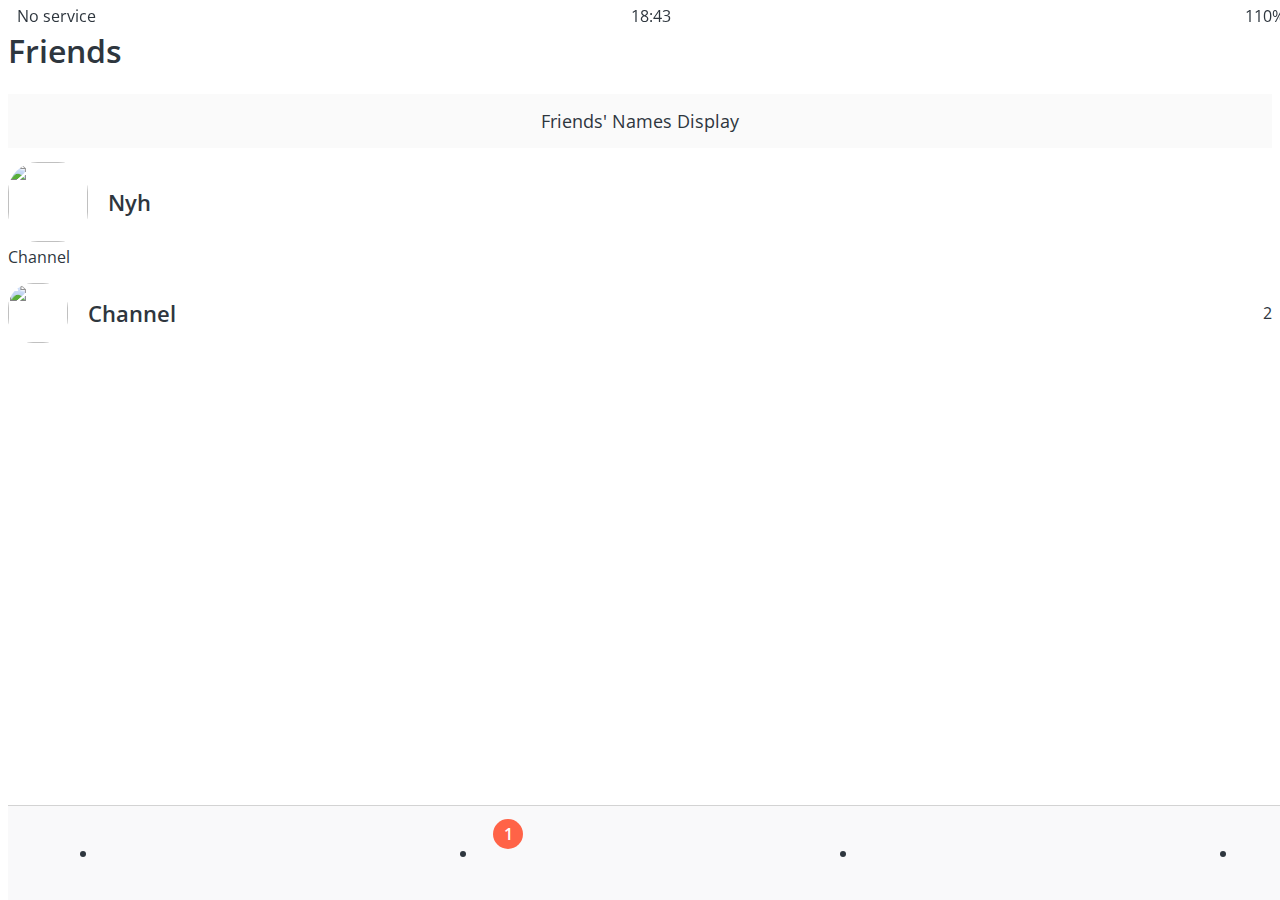
==== chats.html @ a241d364 "Create chats.html" ====
<!DOCTYPE html>
<html lang="en">
<head>
    <link rel="stylesheet" href="CSS/styles.css" />
    <meta charset="UTF-8">
    <meta http-equiv="X-UA-Compatible" content="IE=edge">
    <meta name="viewport" content="width=device-width, initial-scale=1.0">
    <title>Chats Kokoa Clone</title>
</head>
<body>
    <div class="status-bar">
        <div class="status-bar__column">
            <span>No service</span>
            <i class="fas fa-wifi"></i><!-- To Do: Wifi Icon -->
        </div>
        <div class="status-bar__column">
            <span>18:43</span>
        </div>
        <div class="status-bar__column">
            <span>110%</span>
            <i class="fas fa-battery-full fa-xl"></i>
            <i class="fas fa-bolt"></i>
            <!-- Battery Icon -->
            <!-- Lightning Icon-->
        </div>
    </div>

    <header class="screen-header"> 
        <h1 class="screen-header__title">Friends</h1>
        <div class="screen-header__icons">
            <span><i class="fas fa-search fa-lg"></i></span>
            <span><i class="fas fa-music fa-lg"></i></span>
            <span><i class="fas fa-cog fa-lg"></i></span>
        </div>
    </header>

    <a id="friends-display-link">
        <i class="fas fa-info-circle"></i>Friends' Names Display
        <i class="fas fa-chevron-right fa-xs"></i>
    </a>
    <main>
        <div class="user-component">
            <div class="user-component__column">
                <img 
                class="user-component__avatar user-component__avatar--xl" 
                src="https://avatars3.githubusercontent.com/u/3612017"/>
                <div class="user-component__text">
                    <h4 class="user-component__title">Nyh</h4>
                    <!-- <h6 class="user-component__subtitle">this text whatever</h6> -->
                </div>
            </div>
        </div>    
        <div class="friends-screen__channel">
            <div class="friends-screen__channel-header">
                <span>Channel</span>
                <i class="fas fa-chevron-up fa-xs"></i>
            </div>
            <div class="user-component">
                <div class="user-component__column">
                    <img class="user-component__avatar user-component__avatar--sm" 
                    src="https://avatars3.githubusercontent.com/u/3612017"/>
                    <div class="user-component__text">
                        <h4 class="user-component__title user-component__title-not-bold">
                            Channel
                        </h4>
                    </div>
                </div>
                <div class="user-component__column">
                    <span>2</span>
                    <i class="fas fa-chevron-right fa-xs"></i>
                </div>
            </div>    
        </div>
    </main>
 
    <nav class="nav">
        <ul class="nav__list">
            <li class="nav__btn">
                <a class="nav__link" href="friends.html">
                <i class="fas fa-user fa-2x"></i></a>
            </li>
            <li class="nav__btn">
                <a class="nav__link" href="chats.html">
                    <span class="nav__notification">1</span>
                <i class="far fa-comment fa-2x"></i>
            </a>
            </li>
            <li class="nav__btn">
                <a class="nav__link" href="find.html">
                <i class="fas fa-search fa-2x"></i></a>
                </li>
            <li class="nav__btn">
                <a class="nav__link" href="more.html">
                <i class="fas fa-ellipsis-h fa-2x"></i></a>
            </li>
        </ul>
    </nav>

    <script
      src="https://kit.fontawesome.com/6478f529f2.js"
      crossorigin="anonymous"
    ></script>
</body>
</html>
---- CSS/styles.css ----
@import url("https://fonts.googleapis.com/css2?family=Open+Sans:wght@400;600&display=swap");
@import "reset.css";
@import "variables.css";

/* Component */
@import "components/status-bar.css";
@import "components/nav-bar.css";
@import "components/screen-header.css";
@import "components/user-component.css";

/* Screens */
@import "screens/login.css";
@import "screens/friends.css";

body {
  font-family:  "Open Sans", sans-serif;
  color: #2e363e;
}
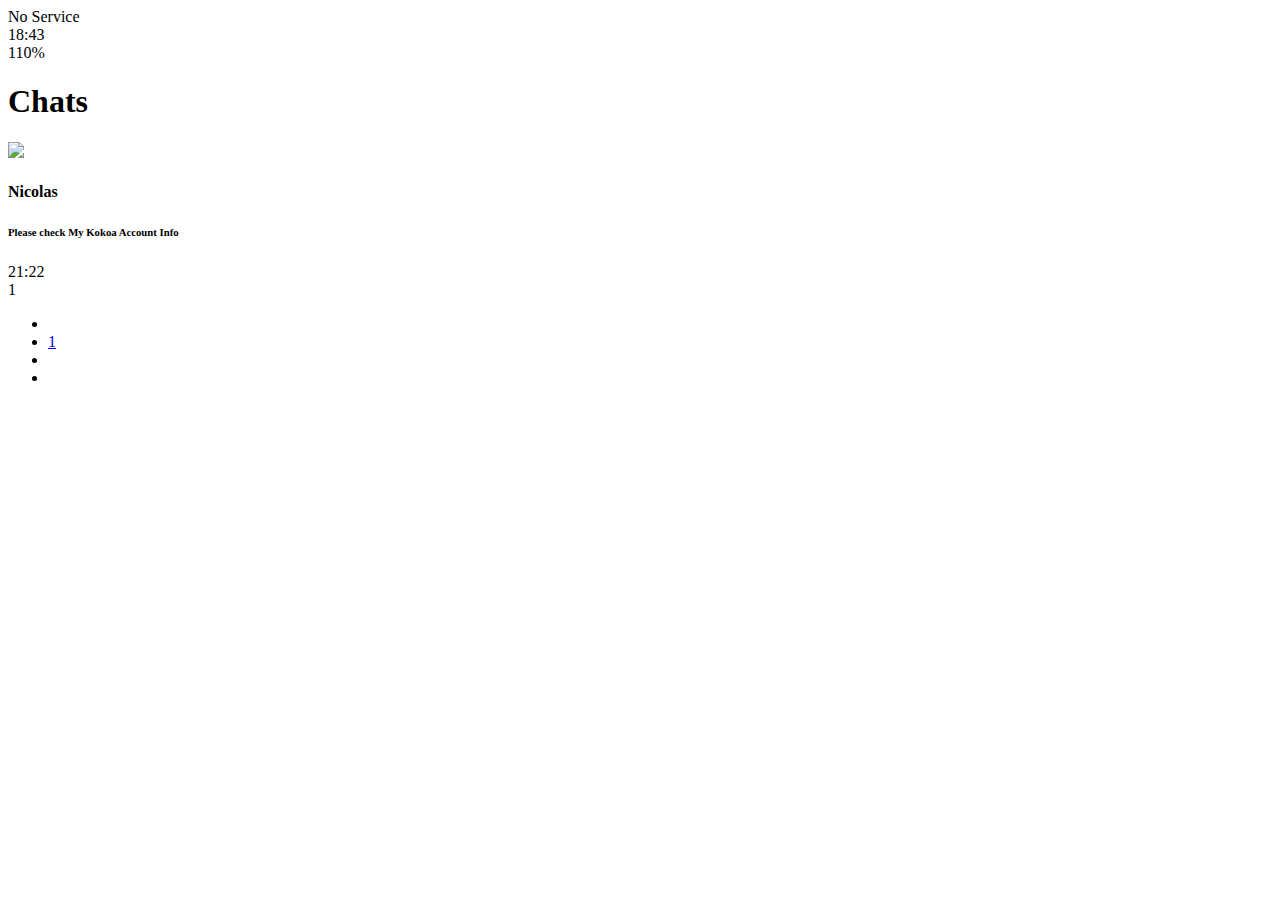
==== commit 63f92370: "Update chats.html" ====
--- a/chats.html
+++ b/chats.html
@@ -1,104 +1,87 @@
 <!DOCTYPE html>
 <html lang="en">
-<head>
-    <link rel="stylesheet" href="CSS/styles.css" />
-    <meta charset="UTF-8">
-    <meta http-equiv="X-UA-Compatible" content="IE=edge">
-    <meta name="viewport" content="width=device-width, initial-scale=1.0">
-    <title>Chats Kokoa Clone</title>
-</head>
-<body>
+  <head>
+    <link rel="stylesheet" href="css/styles.css" />
+    <meta charset="UTF-8" />
+    <meta name="viewport" content="width=device-width, initial-scale=1.0" />
+    <title>Chats - Kokoa Clone</title>
+  </head>
+  <body>
     <div class="status-bar">
-        <div class="status-bar__column">
-            <span>No service</span>
-            <i class="fas fa-wifi"></i><!-- To Do: Wifi Icon -->
-        </div>
-        <div class="status-bar__column">
-            <span>18:43</span>
-        </div>
-        <div class="status-bar__column">
-            <span>110%</span>
-            <i class="fas fa-battery-full fa-xl"></i>
-            <i class="fas fa-bolt"></i>
-            <!-- Battery Icon -->
-            <!-- Lightning Icon-->
-        </div>
+      <div class="status-bar__column">
+        <span>No Service</span>
+        <i class="fas fa-wifi"></i>
+      </div>
+      <div class="status-bar__column">
+        <span>18:43</span>
+      </div>
+      <div class="status-bar__column">
+        <span>110%</span>
+        <i class="fas fa-battery-full fa-lg"></i>
+        <i class="fas fa-bolt"></i>
+      </div>
     </div>
 
-    <header class="screen-header"> 
-        <h1 class="screen-header__title">Friends</h1>
-        <div class="screen-header__icons">
-            <span><i class="fas fa-search fa-lg"></i></span>
-            <span><i class="fas fa-music fa-lg"></i></span>
-            <span><i class="fas fa-cog fa-lg"></i></span>
-        </div>
+    <header class="screen-header">
+      <h1 class="screen-header__title">Chats</h1>
+      <div class="screen-header__icons">
+        <span><i class="fas fa-search fa-lg"></i></span>
+        <span><i class="far fa-comment-dots fa-lg"></i></span>
+        <span><i class="fas fa-music fa-lg"></i></span>
+        <span><i class="fas fa-cog fa-lg"></i></span>
+      </div>
     </header>
 
-    <a id="friends-display-link">
-        <i class="fas fa-info-circle"></i>Friends' Names Display
-        <i class="fas fa-chevron-right fa-xs"></i>
-    </a>
-    <main>
-        <div class="user-component">
-            <div class="user-component__column">
-                <img 
-                class="user-component__avatar user-component__avatar--xl" 
-                src="https://avatars3.githubusercontent.com/u/3612017"/>
-                <div class="user-component__text">
-                    <h4 class="user-component__title">Nyh</h4>
-                    <!-- <h6 class="user-component__subtitle">this text whatever</h6> -->
-                </div>
-            </div>
-        </div>    
-        <div class="friends-screen__channel">
-            <div class="friends-screen__channel-header">
-                <span>Channel</span>
-                <i class="fas fa-chevron-up fa-xs"></i>
-            </div>
-            <div class="user-component">
-                <div class="user-component__column">
-                    <img class="user-component__avatar user-component__avatar--sm" 
-                    src="https://avatars3.githubusercontent.com/u/3612017"/>
-                    <div class="user-component__text">
-                        <h4 class="user-component__title user-component__title-not-bold">
-                            Channel
-                        </h4>
-                    </div>
-                </div>
-                <div class="user-component__column">
-                    <span>2</span>
-                    <i class="fas fa-chevron-right fa-xs"></i>
-                </div>
-            </div>    
+    <main class="main-screen">
+      <div class="user-component">
+        <div class="user-component__column">
+          <img
+            src="https://avatars3.githubusercontent.com/u/3612017"
+            class="user-component__avatar user-component__avatar"
+          />
+          <div class="user-component__text">
+            <h4 class="user-component__title">Nicolas</h4>
+            <h6 class="user-component__subtitle">
+              Please check My Kokoa Account Info
+            </h6>
+          </div>
         </div>
+        <div class="user-component__column">
+          <span class="user-component__time">21:22</span>
+          <div class="badge">1</div>
+        </div>
+      </div>
     </main>
- 
+
     <nav class="nav">
-        <ul class="nav__list">
-            <li class="nav__btn">
-                <a class="nav__link" href="friends.html">
-                <i class="fas fa-user fa-2x"></i></a>
-            </li>
-            <li class="nav__btn">
-                <a class="nav__link" href="chats.html">
-                    <span class="nav__notification">1</span>
-                <i class="far fa-comment fa-2x"></i>
-            </a>
-            </li>
-            <li class="nav__btn">
-                <a class="nav__link" href="find.html">
-                <i class="fas fa-search fa-2x"></i></a>
-                </li>
-            <li class="nav__btn">
-                <a class="nav__link" href="more.html">
-                <i class="fas fa-ellipsis-h fa-2x"></i></a>
-            </li>
-        </ul>
+      <ul class="nav__list">
+        <li class="nav__btn">
+          <a class="nav__link" href="friends.html"
+            ><i class="far fa-user fa-2x"></i
+          ></a>
+        </li>
+        <li class="nav__btn">
+          <a class="nav__link" href="chats.html">
+            <span class="nav__notification badge">1</span>
+            <i class="fas fa-comment fa-2x"></i>
+          </a>
+        </li>
+        <li class="nav__btn">
+          <a class="nav__link" href="find.html"
+            ><i class="fas fa-search fa-2x"></i
+          ></a>
+        </li>
+        <li class="nav__btn">
+          <a class="nav__link" href="more.html"
+            ><i class="fas fa-ellipsis-h fa-2x"></i
+          ></a>
+        </li>
+      </ul>
     </nav>
 
     <script
       src="https://kit.fontawesome.com/6478f529f2.js"
       crossorigin="anonymous"
     ></script>
-</body>
+  </body>
 </html>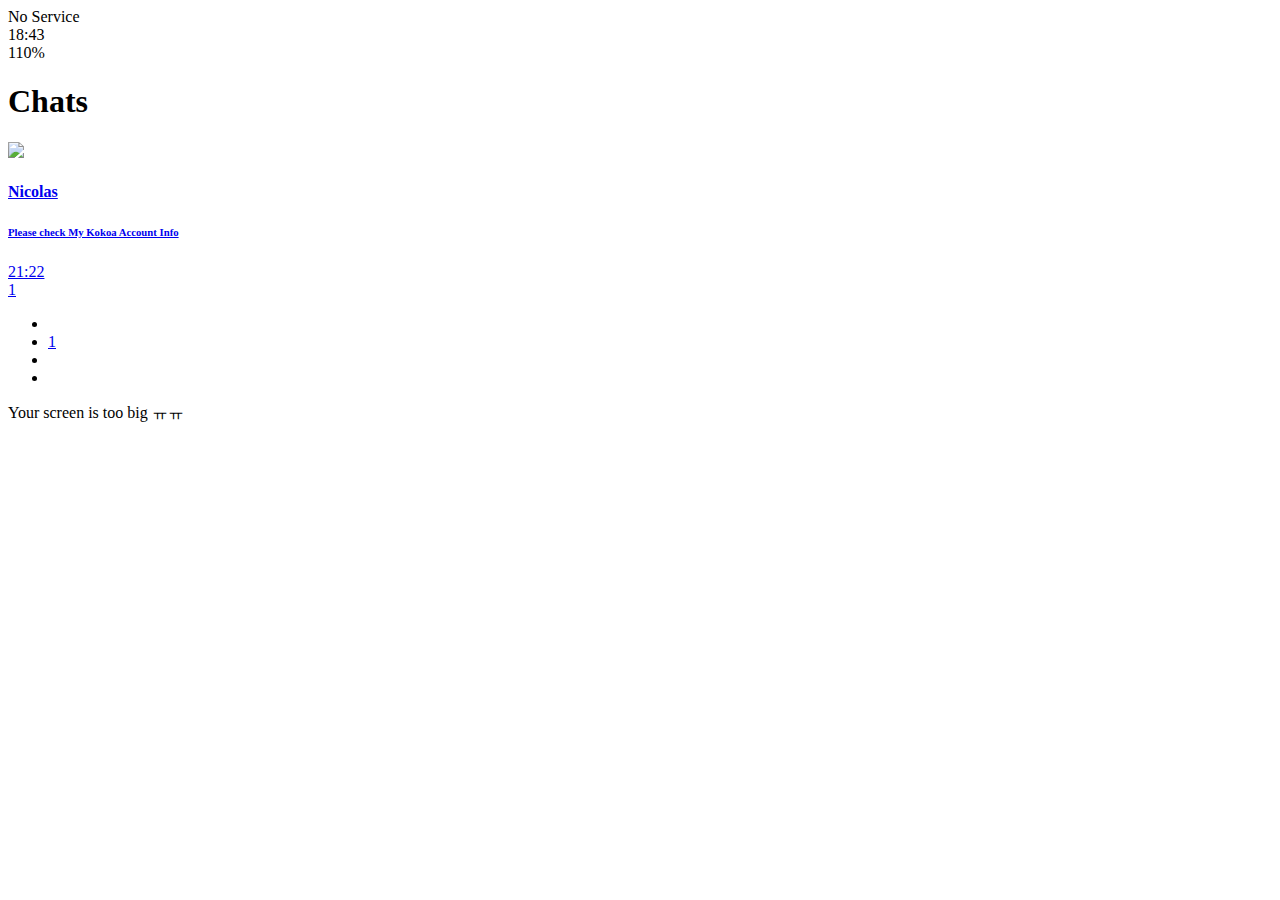
==== commit 2a5e3e7c: "Update chats.html" ====
--- a/chats.html
+++ b/chats.html
@@ -33,6 +33,7 @@
     </header>
 
     <main class="main-screen">
+      <a href="chat.html">
       <div class="user-component">
         <div class="user-component__column">
           <img
@@ -51,6 +52,7 @@
           <div class="badge">1</div>
         </div>
       </div>
+    </a>
     </main>
 
     <nav class="nav">
@@ -79,9 +81,13 @@
       </ul>
     </nav>
 
+    <div id="no-mobile">
+      <span>Your screen is too big ㅠㅠ</span>
+    </div>
+
     <script
       src="https://kit.fontawesome.com/6478f529f2.js"
-      crossorigin="anonymous"
-    ></script>
+      crossorigin="anonymous">
+    </script>
   </body>
 </html>